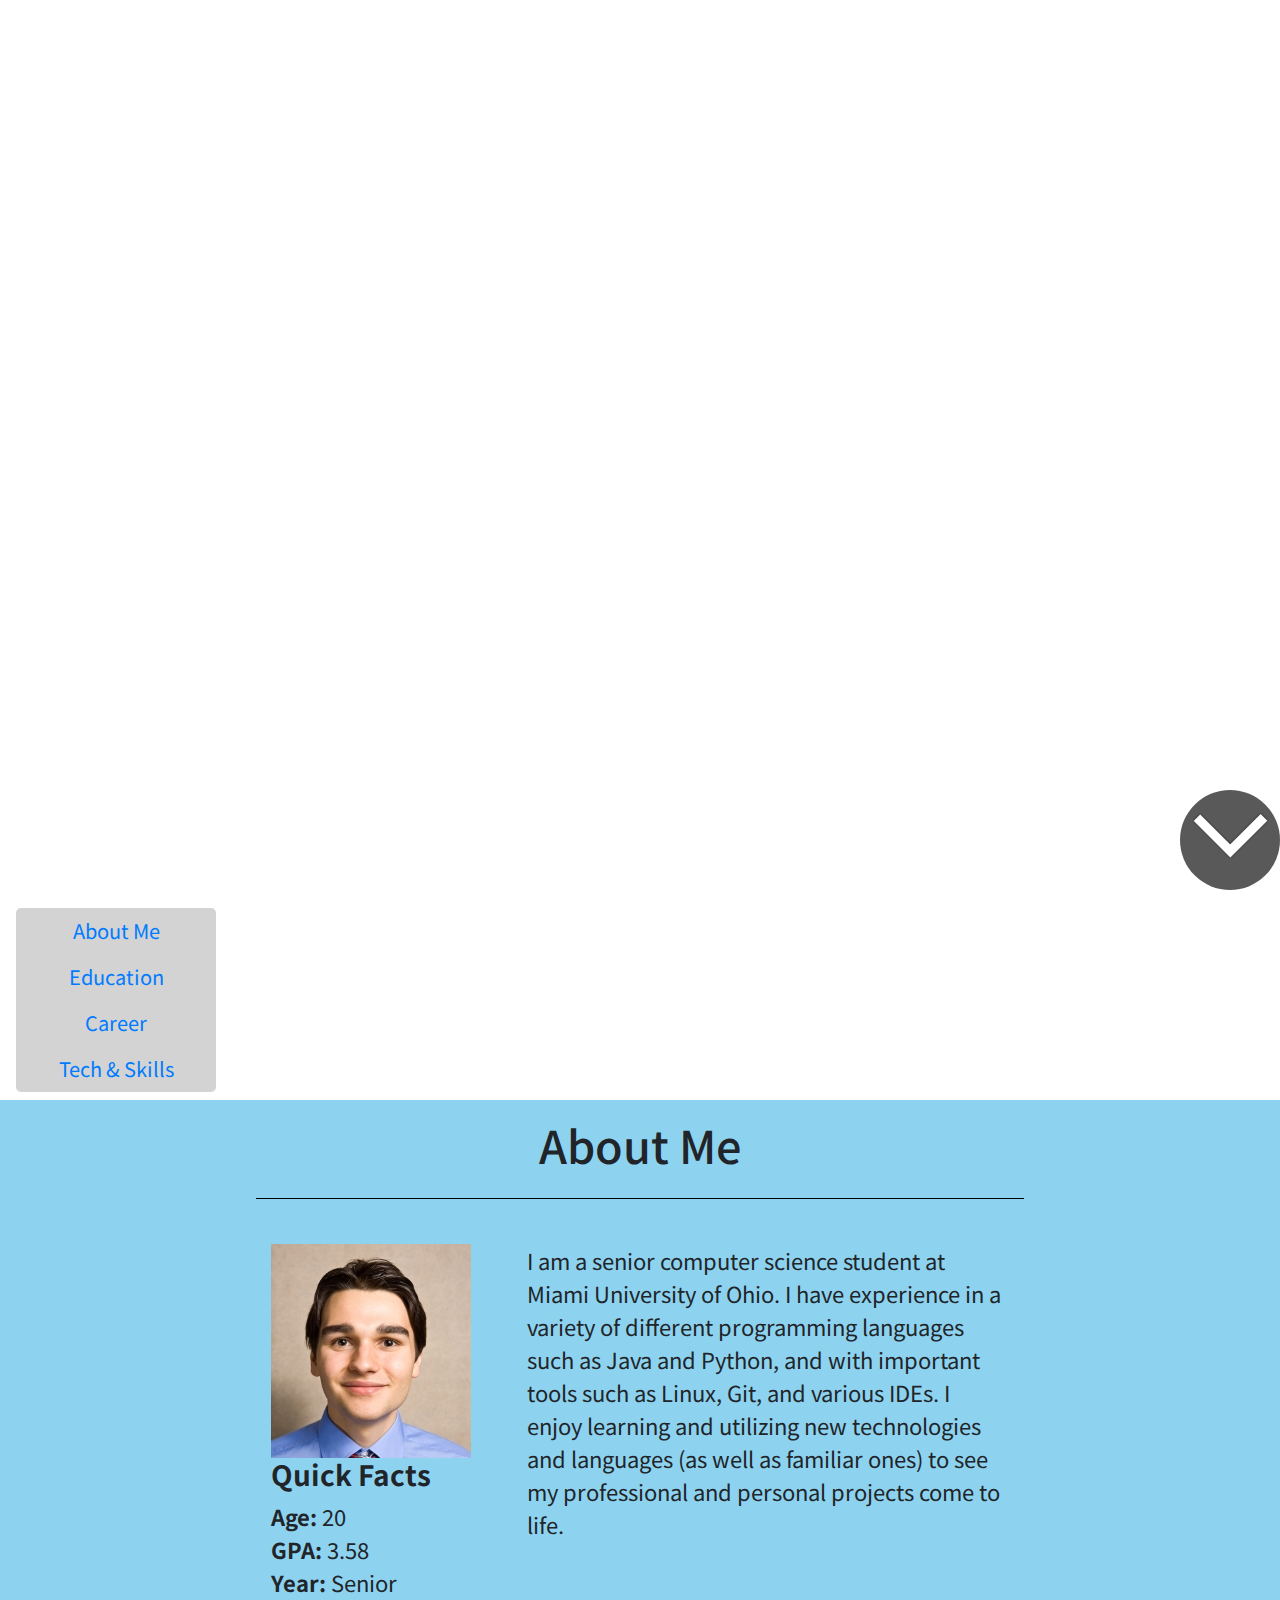
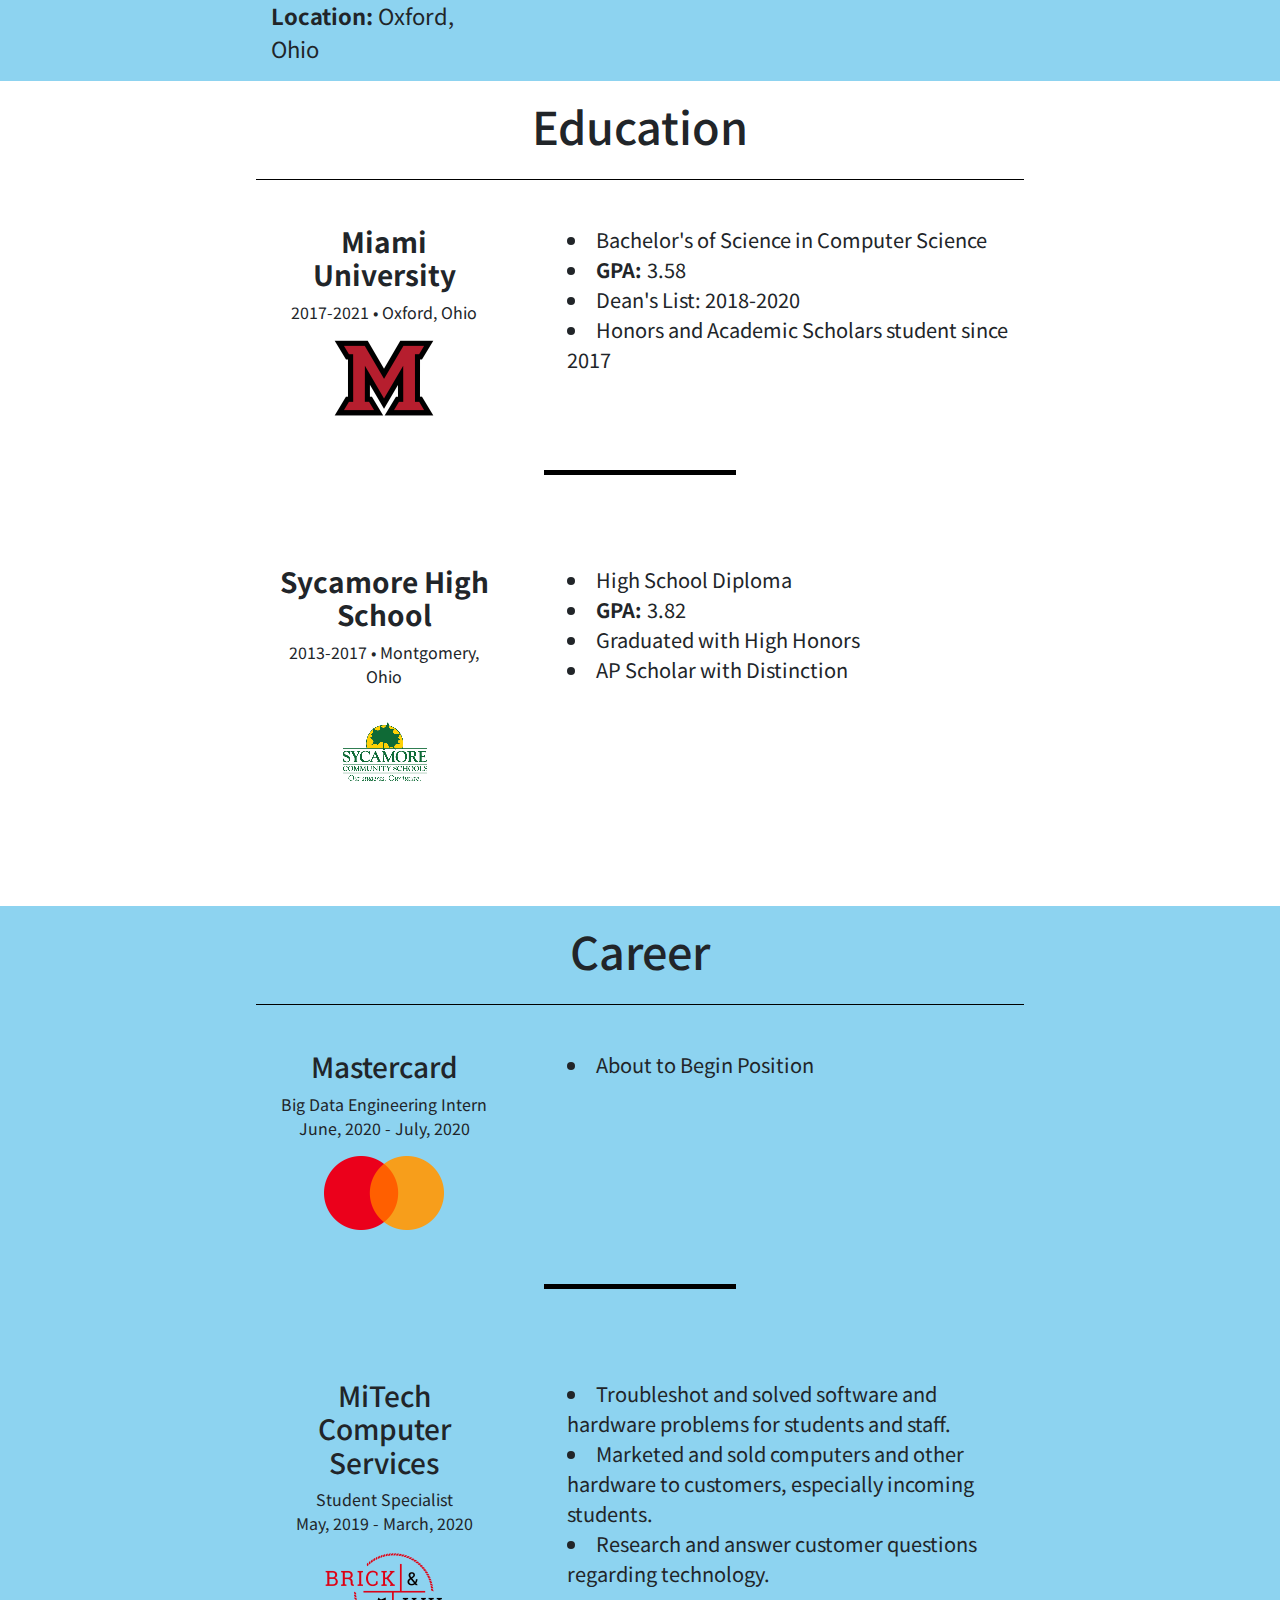
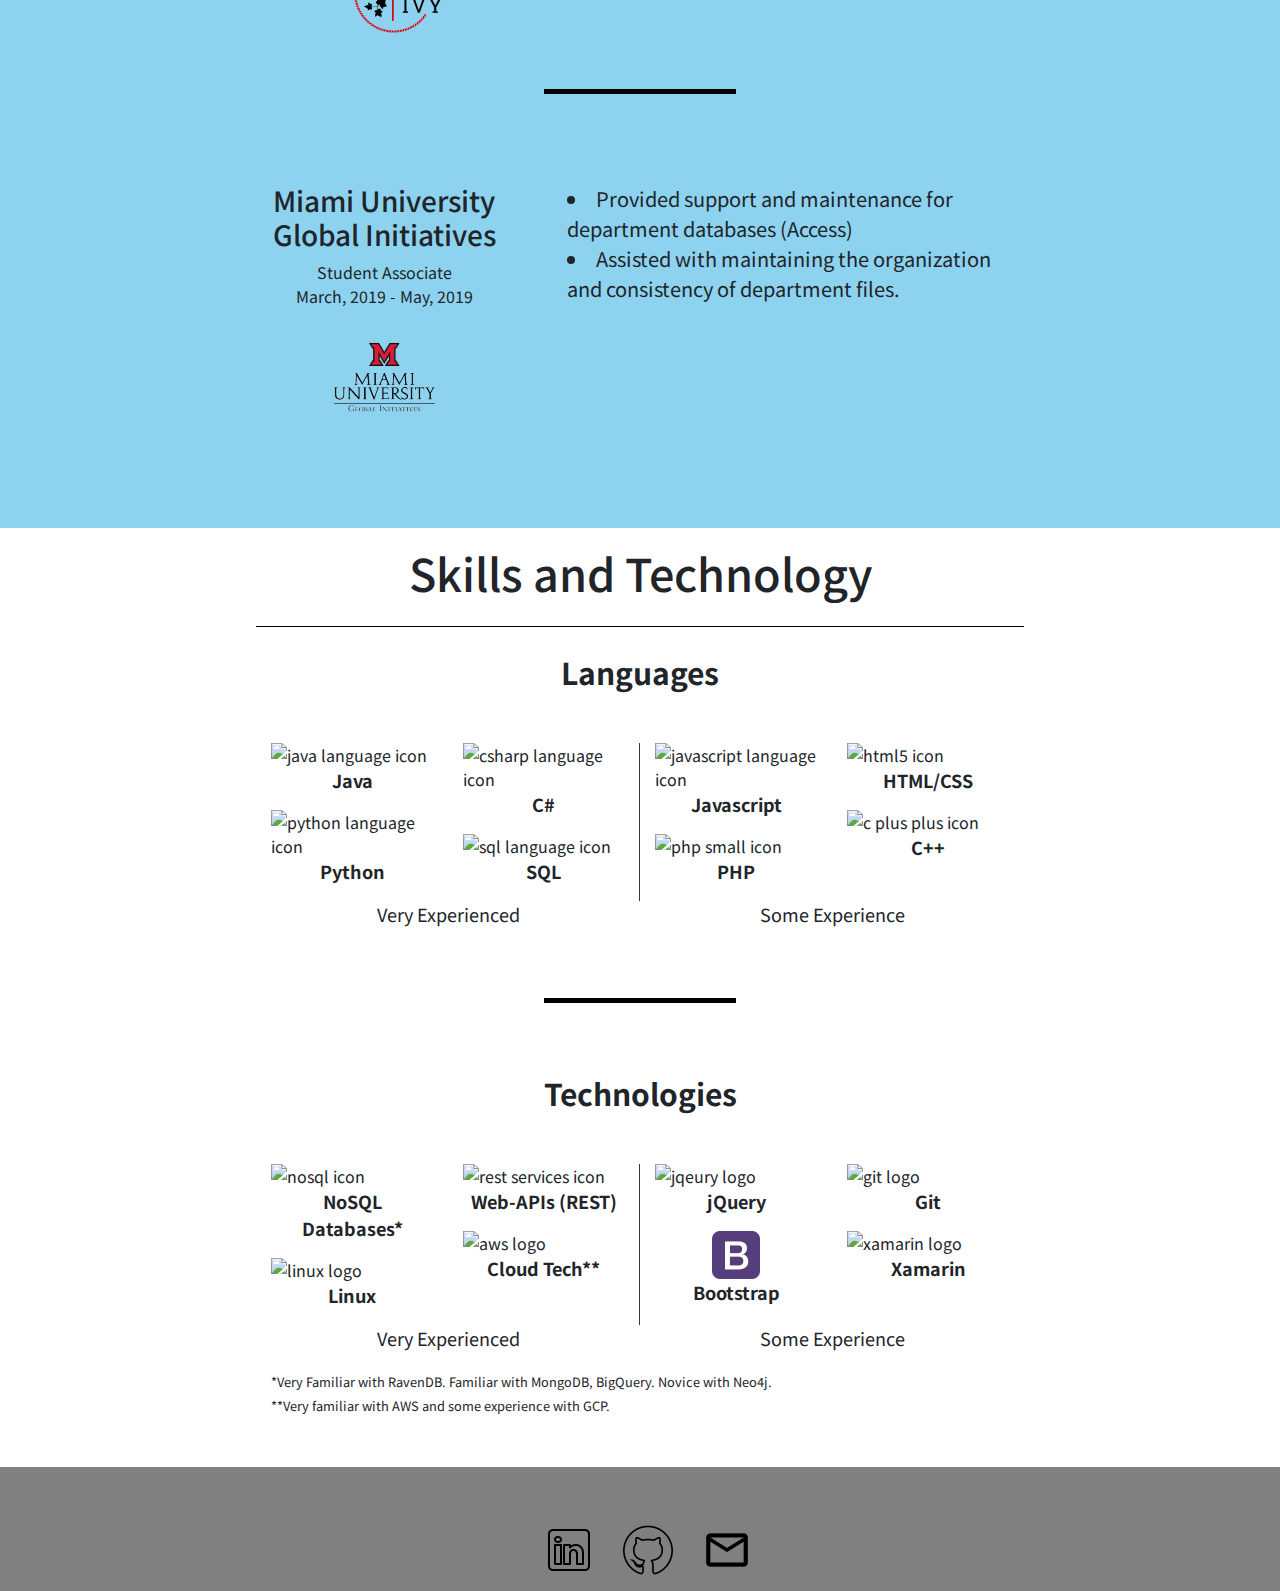
==== resume.html @ 5a1b92e5 "Added Navbar" ====
<!DOCTYPE HTML>
<html lang = "en">
<head>
	<title>Andrew Nieto</title>
	<meta http-equiv="content-type" content="text/html; charset=utf-8">
	<meta name="description" content="Website resume for Andrew Nieto, a senior computer science student based in Oxford, Ohio. Contains skills, experiences, education, and related projects.">
	<meta name="viewport" content="width=device-width, initial-scale=1.0">
	<link rel="apple-touch-icon" sizes="180x180" href="assets/icons/apple-touch-icon.png">
	<link rel="icon" type="image/png" sizes="32x32" href="assets/icons/favicon-32x32.png">
	<link rel="icon" type="image/png" sizes="16x16" href="assets/icons/favicon-16x16.png">
	<link rel="manifest" href="assets/icons/site.webmanifest">
	<script src="https://code.jquery.com/jquery-3.2.1.slim.min.js" integrity="sha384-KJ3o2DKtIkvYIK3UENzmM7KCkRr/rE9/Qpg6aAZGJwFDMVNA/GpGFF93hXpG5KkN" crossorigin="anonymous"></script>
	<script src="https://cdnjs.cloudflare.com/ajax/libs/popper.js/1.12.9/umd/popper.min.js" integrity="sha384-ApNbgh9B+Y1QKtv3Rn7W3mgPxhU9K/ScQsAP7hUibX39j7fakFPskvXusvfa0b4Q" crossorigin="anonymous"></script>
	<script src="https://maxcdn.bootstrapcdn.com/bootstrap/4.0.0/js/bootstrap.min.js" integrity="sha384-JZR6Spejh4U02d8jOt6vLEHfe/JQGiRRSQQxSfFWpi1MquVdAyjUar5+76PVCmYl" crossorigin="anonymous"></script>
	<script src="https://cdnjs.cloudflare.com/ajax/libs/jquery-backstretch/2.1.18/jquery.backstretch.min.js"></script>
	<link rel="stylesheet" href="https://maxcdn.bootstrapcdn.com/bootstrap/4.0.0/css/bootstrap.min.css" integrity="sha384-Gn5384xqQ1aoWXA+058RXPxPg6fy4IWvTNh0E263XmFcJlSAwiGgFAW/dAiS6JXm" crossorigin="anonymous">
	<link href="https://fonts.googleapis.com/css2?family=Noto+Sans+JP&display=swap" rel="stylesheet">
	<link rel="stylesheet" href="resume.css">
	<script src="resume.js"></script>
</head>
<body>
	<div class="header top-content container-fluid">
		<nav id="website-navbar" class="navbar navbar-expand-lg navbar-light bg-transparent ">
			<a class="navbar-brand" href="#"><strong>Andrew Nieto</strong></a>
			<ul class="navbar-nav ml-auto">
				<li class="nav-item">
					<a class="nav-link" href="#"><strong>Home</strong></a>
				</li>
				<li class="nav-item">
					<a class="nav-link" href="#"><strong>Resume</strong></a>
				</li>
				<li class="nav-item">
					<a class="nav-link" href="#"><strong>Projects</strong></a>
				</li>
				<li class="nav-item">
					<a class="nav-link" href="#"><strong>Contact</strong></a>
				</li>
			</ul>
		</nav>
		<div class="header-title">
			<div class="row">
				<div class="col text">
					<h1 class="mainTitle">Andrew Nieto</h1>
					<div class="description">
						<p>Scrollable Resume</p>
					</div>
				</div>
			</div>
		</div>
		<img id="down-icon" class="upward" src="assets/icons/down-icon.png" alt="chevron">
	</div>
	<nav id ="resume-navbar" class="navbar">
		<div>
			<ul class="navbar-nav">
				<li class="nav-item">
					<a class="nav-link" href="#aboutme-content">About Me</a>
				</li>
				<li class="nav-item">
					<a class="nav-link" href="#education-content">Education</a>
				</li>
				<li class="nav-item">
					<a class="nav-link" href="#career-content">Career</a>
				</li>
				<li class="Technologies and Skills">
					<a class="nav-link" href="#abilities-content">Tech & Skills</a>
				</li>
			</ul></div>
		</nav>
		<div id="aboutme-content" class="content">
			<div class="container">
				<div class="row">
					<div class="col section-header">
						<h3>About Me</h3>
					</div>
				</div>
				<div class="section-content">
					<div class="row">
						<div class="col aboutme-box">
							<img class="skills-img language-img" id ="aboutme-photo" src="assets/profile_pictures/small-professional.jpg" alt="picture of me">
							<div class="">
								<h3><strong>Quick Facts</strong></h3>
								<p>
									<strong>Age: </strong>20<br>
									<strong>GPA: </strong>3.58<br>
									<strong>Year: </strong>Senior<br>
									<strong>Location: </strong>Oxford, Ohio<br>
								</p>
							</div>
						</div>
						<div class="col col-lg-8 aboutme-box">
							<p>I am a senior computer science student at Miami University of Ohio. I have experience in a variety of different programming languages such as Java and Python, and with important tools such as Linux, Git, and various IDEs. I enjoy learning and utilizing new technologies and languages (as well as familiar ones) to see my professional and personal projects come to life.</p>
						</div>
					</div>
				</div>
			</div>
		</div>
		<div id="education-content" class="content">
			<div class="container">
				<div class="row">
					<div class="col section-header">
						<h3>Education</h3>
					</div>
				</div>
				<div class="row subsection-content">
					<div class="col">
						<div class="subsection-header">
							<h3><strong>Miami University</strong></h3>
							<p>2017-2021 • Oxford, Ohio</p>
						</div>
						<div class="logo">
							<img class="skills-img language-img" src="assets/icons/miamiM-small.png" alt="Miami University M">
						</div>
					</div>
					<div class="col col-lg-8">
						<ul class="section-details-list">
							<li>Bachelor's of Science in Computer Science</li>
							<li><strong>GPA: </strong>3.58</li>
							<li>Dean's List: 2018-2020</li>
							<li>Honors and Academic Scholars student since 2017</li>
						</ul>
					</div>
				</div>
				<div class="row subsection-content">
					<div class="col">
						<div class="subsection-header">
							<h3><strong>Sycamore High School</strong></h3>
							<p>2013-2017 • Montgomery, Ohio</p>
						</div>
						<div class="logo">
							<img class="skills-img language-img" src="assets/icons/sycamore-small.png" alt="Sycamore High School Logo">
						</div>
					</div>
					<div class="col col-lg-8">
						<ul class="section-details-list">
							<li>High School Diploma</li>
							<li><strong>GPA: </strong>3.82</li>
							<li>Graduated with High Honors</li>
							<li>AP Scholar with Distinction</li>
						</ul>
					</div>
				</div>
			</div>
		</div>
		<div id="career-content" class="content">
			<div class="container">
				<div class="row">
					<div class="col section-header">
						<h3>Career</h3>
					</div>
				</div>
				<div class="row subsection-content">
					<div class="col">
						<div class="subsection-header">
							<h3>Mastercard</h3>
							<p>Big Data Engineering Intern<br>June, 2020 - July, 2020</p>
						</div>
						<div class="logo">
							<img class="skills-img language-img" src="assets/icons/mastercard-small.png" alt="mastercard logo">
						</div>
					</div>
					<div class="col col-lg-8">
						<ul class="section-details-list">
							<li>About to Begin Position</li>
						</ul>
					</div>
				</div>
				<div class="row subsection-content">
					<div class="col">
						<div class="subsection-header">
							<h3>MiTech Computer Services</h3>
							<p>Student Specialist<br>May, 2019 - March, 2020</p>
						</div>
						<div class="logo">
							<img class="skills-img language-img" src="assets/icons/brick-and-ivy-small.png" alt="brick and ivy logo">
						</div>
					</div>
					<div class="col col-lg-8">
						<ul class="section-details-list">
							<li>Troubleshot and solved software and hardware problems for students and staff.</li>
							<li>Marketed and sold computers and other hardware to customers, especially incoming students.</li>
							<li>Research and answer customer questions regarding technology.</li>
						</ul>
					</div>
				</div>
				<div class="row subsection-content">
					<div class="col">
						<div class="subsection-header">
							<h3>Miami University Global Initiatives</h3>
							<p>Student Associate<br>March, 2019 - May, 2019</p>
						</div>
						<div class="logo">
							<img class="skills-img language-img" src="assets/icons/globalinitiatives-small.png" alt="GI logo">
						</div>
					</div>
					<div class="col col-lg-8">
						<ul class="section-details-list">
							<li>Provided support and maintenance for department databases (Access)</li>
							<li>Assisted with maintaining the organization and consistency of department files.</li>
						</ul>
					</div>
				</div>
			</div>
		</div>
		<div id="abilities-content" class="content">
			<div class="container">
				<div class="row">
					<div class="col section-header">
						<h3>Skills and Technology</h3>
					</div>
				</div>
				<h4><strong>Languages</strong></h4>
				<div class="row subsection-content languages">
					<div class="col col-sm-3 skills-section languages-col">
						<img class="skills-img language-img" src="assets/icons/skills+tech/java-small.png" alt="java language icon">
						<p class="skill-title"><strong>Java</strong></p>
						<img class="skills-img language-img" src="assets/icons/skills+tech/python-small.png" alt="python language icon">
						<p class="skill-title"><strong>Python</strong></p>

					</div>
					<div class="col col-sm-3 skills-section languages-col border-right border-dark">
						<img class="skills-img language-img" src="assets/icons/skills+tech/csharp-small.png" alt="csharp language icon">
						<p class="skill-title"><strong>C#</strong></p>
						<img class="skills-img language-img" src="assets/icons/skills+tech/sql-small.png" alt="sql language icon">
						<p class="skill-title"><strong>SQL</strong></p>
					</div>
					<div class="col col-sm-3 skills-section languages-col">
						<img class="skills-img language-img" src="assets/icons/skills+tech/js-small.png" alt="javascript language icon">
						<p class="skill-title"><strong>Javascript</strong></p>
						<img class="skills-img language-img" src="assets/icons/skills+tech/php-small.png" alt="php small icon">
						<p class="skill-title"><strong>PHP</strong></p>
					</div>
					<div class="col col-sm-3 skills-section languages-col">
						<img class="skills-img language-img" src="assets/icons/skills+tech/html-small.png" alt="html5 icon">
						<p class="skill-title"><strong>HTML/CSS</strong></p>
						<img class="skills-img language-img" src="assets/icons/skills+tech/cplusplus-small.png" alt="c plus plus icon">
						<p class="skill-title"><strong>C++</strong></p>
					</div>
					<div class="col col-lg-6 skills-section languages-col">
						<p class="familiar">Very Experienced</p>
					</div>
					<div class="col col-lg-6 skills-section languages-col">
						<p class="rating">Some Experience</p>
					</div>
				</div>
				<h4><strong>Technologies</strong></h4>
				<div class="row subsection-content languages">
					<div class="col col-sm-3 skills-section languages-col">
						<img class="skills-img language-img" src="assets/icons/skills+tech/nosql-small.png" alt="nosql icon">
						<p class="skill-title"><strong>NoSQL Databases*</strong></p>
						<img class="skills-img language-img" src="assets/icons/skills+tech/linux-small.png" alt="linux logo">
						<p class="skill-title"><strong>Linux</strong></p>
					</div>
					<div class="col col-sm-3 skills-section languages-col border-right border-dark">
						<img class="skills-img language-img" src="assets/icons/skills+tech/rest-small.png" alt="rest services icon">
						<p class="skill-title"><strong>Web-APIs (REST)</strong></p>
						<img class="skills-img language-img" src="assets/icons/skills+tech/cloud-small.png" alt="aws logo">
						<p class="skill-title"><strong>Cloud Tech**</strong></p>
					</div>
					<div class="col col-sm-3 skills-section languages-col">
						<img class="skills-img language-img" src="assets/icons/skills+tech/jquery-small.png" alt="jqeury logo">
						<p class="skill-title"><strong>jQuery</strong></p>
						<img class="skills-img language-img" src="assets/icons/skills+tech/bootstrap-small.png" alt="bootstrap logo">
						<p class="skill-title"><strong>Bootstrap</strong></p>
					</div>
					<div class="col col-sm-3 skills-section languages-col">
						<img class="skills-img language-img" src="assets/icons/skills+tech/git-small.png" alt="git logo">
						<p class="skill-title"><strong>Git</strong></p>
						<img class="skills-img language-img" src="assets/icons/skills+tech/xamarin-small.png" alt="xamarin logo">
						<p class="skill-title"><strong>Xamarin</strong></p>
					</div>
					<div class="col col-lg-6 skills-section languages-col">
						<p class="rating">Very Experienced</p>
					</div>
					<div class="col col-lg-6 skills-section languages-col">
						<p class="rating">Some Experience</p>
					</div>
					<div id= "tech-notes" class="col skills-section">
						<small>*Very Familiar with RavenDB. Familiar with MongoDB, BigQuery. Novice with Neo4j.</small><br>
						<small>**Very familiar with AWS and some experience with GCP.</small>
					</div>
				</div>
			</div>
		</div>
		<footer id="footer-section" class="content">
			<ul id="contact-list">
				<li><a href="https://www.linkedin.com/in/andrewjnieto/"><img src="assets/icons/linkedin-small.png" alt="linkedin logo"></a></li>
				<li><a href="https://github.com/andrewjnieto/website"><img src="assets/icons/github-small.png" alt="github logo"></a></li>
				<li><a href="mailto:andrewjnieto@gmail.com"><img src="assets/icons/mail-small.png" alt="mail icon"></a></li>
			</ul>
			<p id="copyright"></p>
		</footer>
	</body>
	</html>
---- resume.css ----
/*General Content */
body {
    font-size: 100%;
    font-family: 'Noto Sans JP', sans-serif;
}

.content {
    padding-top: 2vh;
    margin-left: auto;
    margin-right: auto;
    padding-left: 20vw;
    padding-right: 20vw;
}

.section-header {
    border-bottom: 1px solid black;
    text-align: center;
    padding-bottom: 2vh;
}

.section-header h3{
    font-size: 45px;
}

.section-content {
    padding-top: 5vh;
}

.content:nth-of-type(2n) {
    background-color: #8dd3f0;
}

.subsection-content {
    padding-bottom: 5vh;
    padding-top: 5vh;
}

.subsection-content img {
    display: block;
    margin-left: auto;
    margin-right: auto;
}

.subsection-content h3 {
    text-align: center;
}

.subsection-content ul {
    list-style-position: inside;
}

.subsection-content:after {
    content: "";
    display: block;
    width: 25%;
    padding-top: 3vh;
    padding-bottom: 3vh;
    margin-left: auto;
    margin-right: auto;
    border-bottom: 5px solid black;
}

.subsection-content:last-of-type:after {
    content: "";
    border-bottom: 0px solid red;
}

.subsection-header {
    text-align: center;
}

/* Top Content CSS */

.header-title {
    padding: 15%;
    height: 95vh;
    text-align: center;
}

.header-title .text {
    color: #fff;
    font-size: 3em;
}

.header-title .text h1 {
    margin-top: 2px;
    color: #fff;
    font-size: 2em;
}

#website-navbar {
    height: 5vh;
    width: 100%;
}

#website-navbar li {
    padding: 25px;
}

#website-navbar a {
    color: white;
}

#down-icon {
    position: absolute;
    background-color: rgba(0,0,0,0.65);
    border-radius: 100px;
    bottom: 10px;
    right: 0px;
    animation: move 2s ease infinite;
}

@keyframes move {
    0% {
        transform: translateY(-10px);
    }

    50% {
        transform: translateY(10px);
    }

    100% {
        transform: translateY(-10px);
    }
}

/*aboutme content css*/
.aboutme-box {
    font-size: 22px;
    width: 100%;
}

/*career content css*/
.section-details-list {
    font-size: 20px;
}
/*Skills section css */
#abilities-content h4 {
    padding-top: 3vh;
    text-align: center;
    font-size: 30px;
}

.skills-section li {
    font-size: 20px;
}

.languages-col p {
    text-align: center;
    font-size: 18px;
}

/*navbar css*/

#resume-navbar .navbar-nav {
    list-style-type: none;
    text-align: center;
    width: 200px;
    background-color: lightgray;
    border-radius: 5px;
    font-size: 20px;
}

#resume-navbar .navbar-nav li a {
    display: block;
}

#resume-navbar .navbar-nav li a:hover {
    background-color: darkgrey;
    color: white;
    font-size: 25px;
}
#resume-navbar .active {
    background-color: grey;
}

#resume-navbar .active a {
    color: white;
}

/*footer css*/

#footer-section {
    background: grey;
    box-shadow: 0 50vh 0 50vh grey;
    text-align: center;
}
#contact-list p {
    margin-left: 100px;
}
#contact-list li{
    display: inline-block;  
    list-style: none;
    white-space: nowrap;
    padding-top: 40px;
    padding-right: 25px;
}
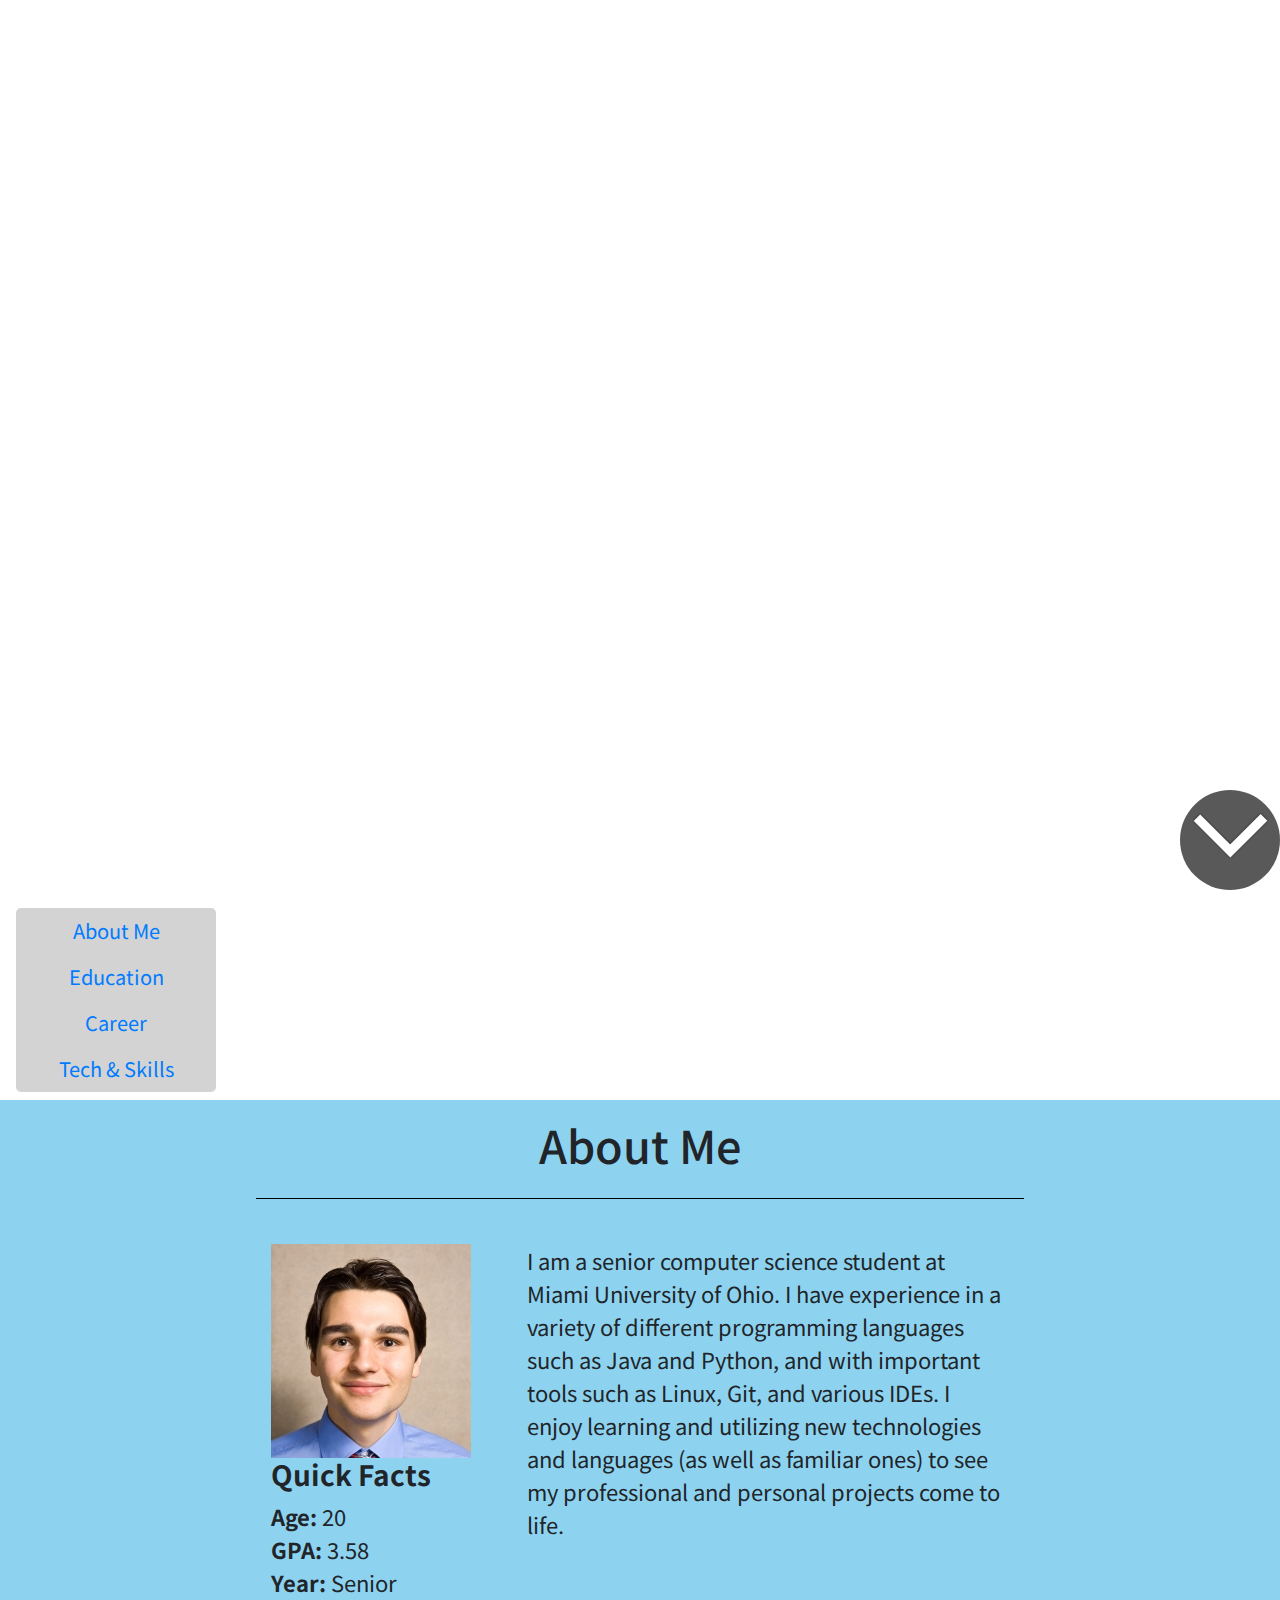
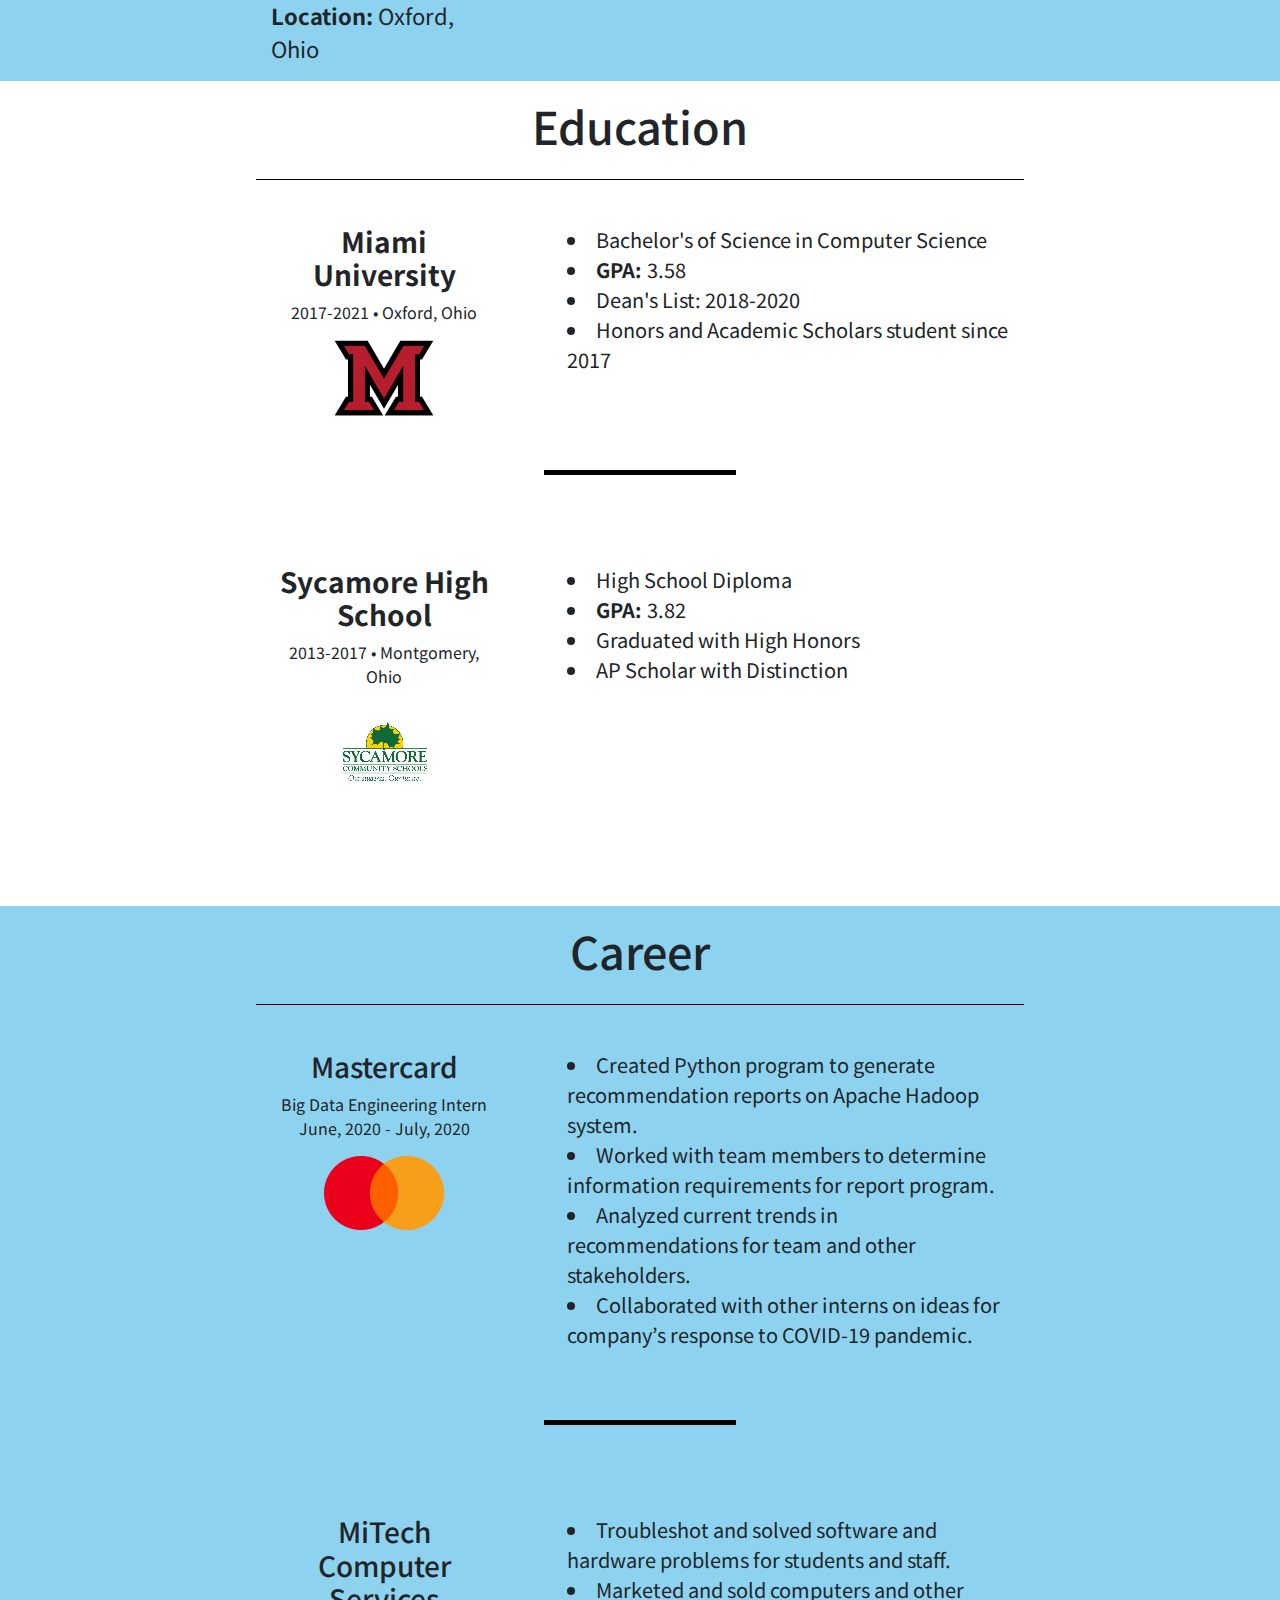
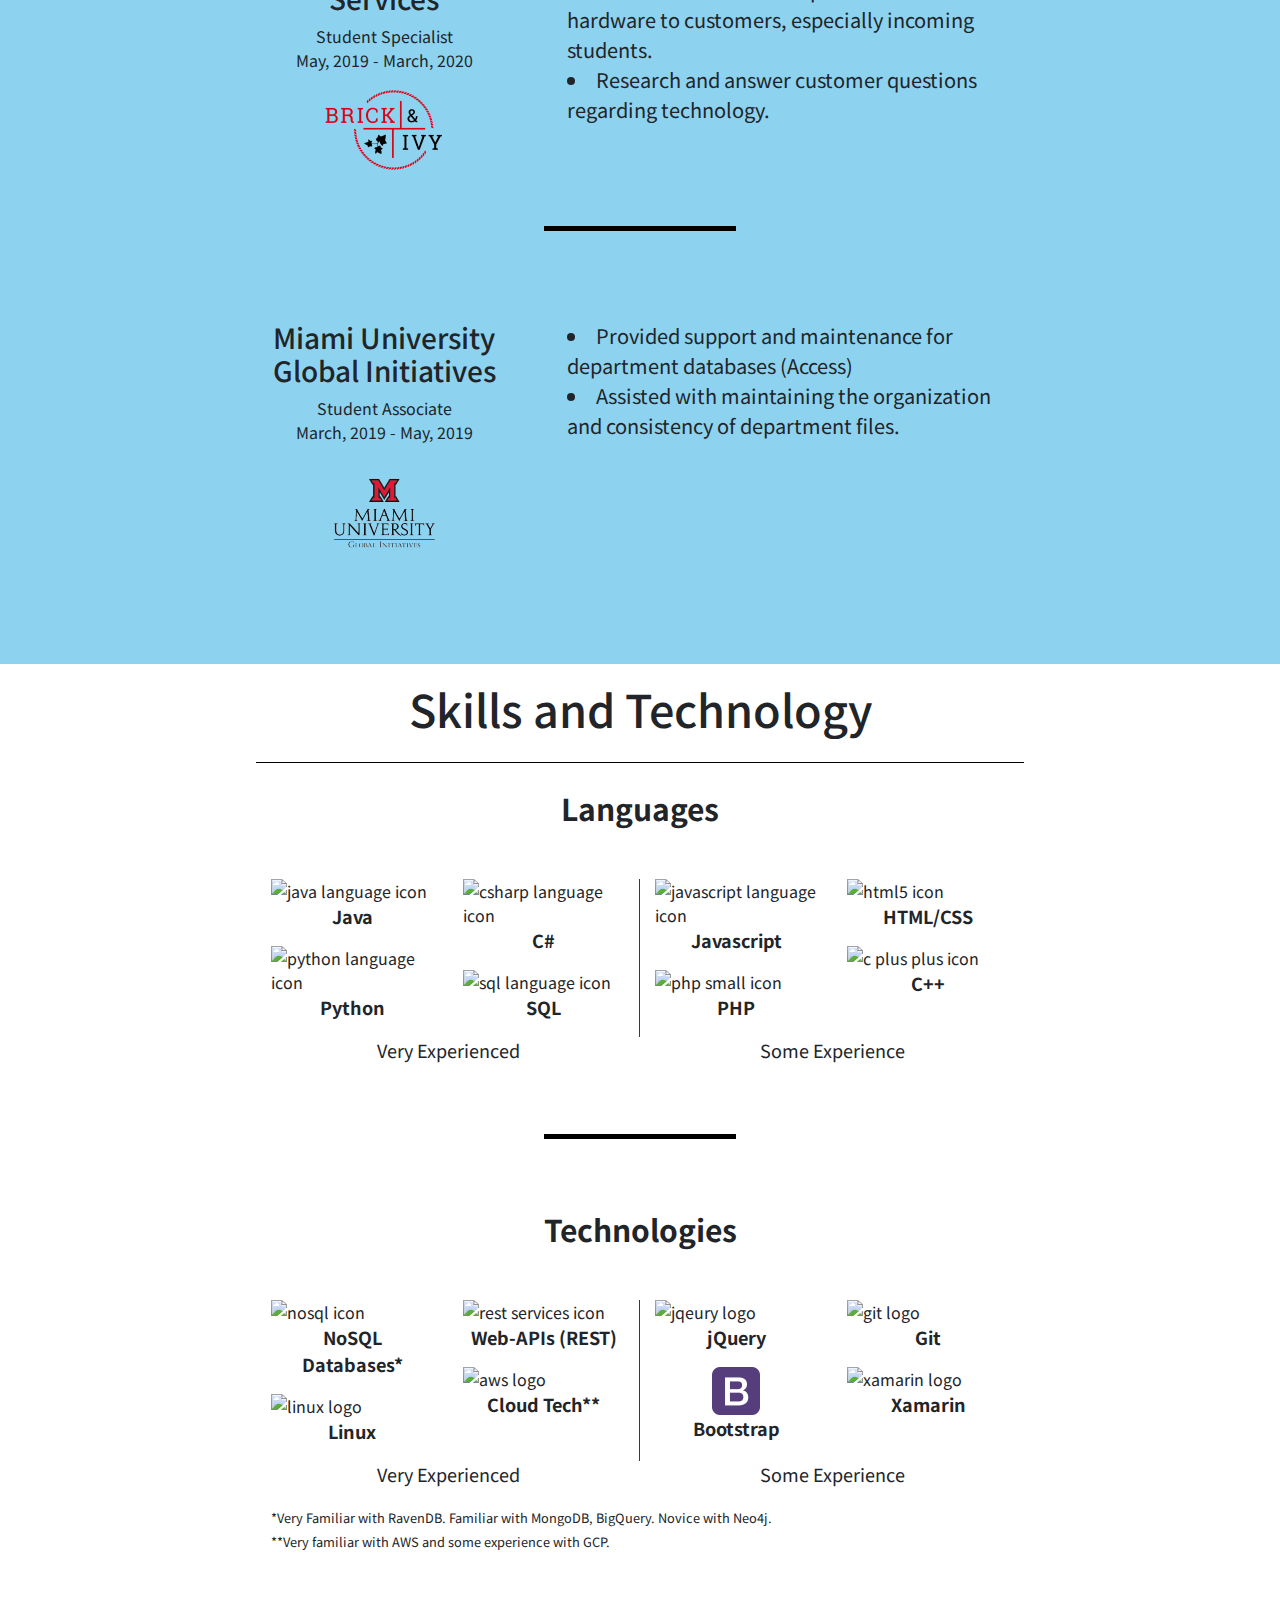
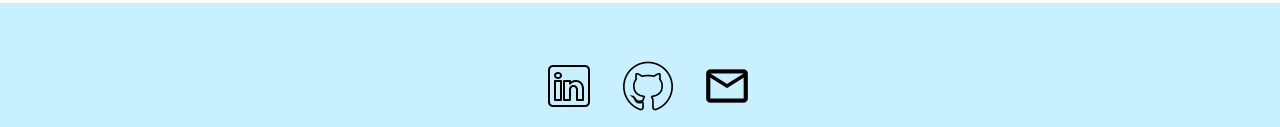
==== commit 1ca4749f: "Edited Index and Added Projects" ====
--- a/resume.html
+++ b/resume.html
@@ -1,7 +1,7 @@
 <!DOCTYPE HTML>
 <html lang = "en">
 <head>
-	<title>Andrew Nieto</title>
+	<title>Resume - Andrew Nieto</title>
 	<meta http-equiv="content-type" content="text/html; charset=utf-8">
 	<meta name="description" content="Website resume for Andrew Nieto, a senior computer science student based in Oxford, Ohio. Contains skills, experiences, education, and related projects.">
 	<meta name="viewport" content="width=device-width, initial-scale=1.0">
@@ -15,25 +15,22 @@
 	<script src="https://cdnjs.cloudflare.com/ajax/libs/jquery-backstretch/2.1.18/jquery.backstretch.min.js"></script>
 	<link rel="stylesheet" href="https://maxcdn.bootstrapcdn.com/bootstrap/4.0.0/css/bootstrap.min.css" integrity="sha384-Gn5384xqQ1aoWXA+058RXPxPg6fy4IWvTNh0E263XmFcJlSAwiGgFAW/dAiS6JXm" crossorigin="anonymous">
 	<link href="https://fonts.googleapis.com/css2?family=Noto+Sans+JP&display=swap" rel="stylesheet">
-	<link rel="stylesheet" href="resume.css">
-	<script src="resume.js"></script>
+	<link rel="stylesheet" href="assets/css/resume.css">
+	<script src="assets/js/resume.js"></script>
 </head>
 <body>
-	<div class="header top-content container-fluid">
+	<div class="header">
 		<nav id="website-navbar" class="navbar navbar-expand-lg navbar-light bg-transparent ">
 			<a class="navbar-brand" href="#"><strong>Andrew Nieto</strong></a>
 			<ul class="navbar-nav ml-auto">
 				<li class="nav-item">
-					<a class="nav-link" href="#"><strong>Home</strong></a>
-				</li>
-				<li class="nav-item">
-					<a class="nav-link" href="#"><strong>Resume</strong></a>
-				</li>
-				<li class="nav-item">
-					<a class="nav-link" href="#"><strong>Projects</strong></a>
-				</li>
-				<li class="nav-item">
-					<a class="nav-link" href="#"><strong>Contact</strong></a>
+					<a class="nav-link" href="./index.html"><strong>Home</strong></a>
+				</li>
+				<li class="nav-item">
+					<a class="nav-link" href="./resume.html"><strong>Resume</strong></a>
+				</li>
+				<li class="nav-item">
+					<a class="nav-link" href="./projects.html"><strong>Projects</strong></a>
 				</li>
 			</ul>
 		</nav>
@@ -47,7 +44,7 @@
 				</div>
 			</div>
 		</div>
-		<img id="down-icon" class="upward" src="assets/icons/down-icon.png" alt="chevron">
+		<img id="down-icon" class="upward" src="assets/icons/down-icon.png" alt="">
 	</div>
 	<nav id ="resume-navbar" class="navbar">
 		<div>
@@ -160,7 +157,10 @@
 					</div>
 					<div class="col col-lg-8">
 						<ul class="section-details-list">
-							<li>About to Begin Position</li>
+							<li>Created Python program to generate recommendation reports on Apache Hadoop system.</li>
+							<li>Worked with team members to determine information requirements for report program.</li>
+							<li>Analyzed current trends in recommendations for team and other stakeholders.</li>
+							<li>Collaborated with other interns on ideas for company’s response to COVID-19 pandemic.</li>
 						</ul>
 					</div>
 				</div>
--- a/assets/css/resume.css
+++ b/assets/css/resume.css
@@ -0,0 +1,201 @@
+/*General Content */
+body {
+    font-size: 100%;
+    font-family: 'Noto Sans JP', sans-serif;
+}
+
+.content {
+    padding-top: 2vh;
+    margin-left: auto;
+    margin-right: auto;
+    padding-left: 20vw;
+    padding-right: 20vw;
+}
+
+.section-header {
+    border-bottom: 1px solid black;
+    text-align: center;
+    padding-bottom: 2vh;
+}
+
+.section-header h3{
+    font-size: 45px;
+}
+
+.section-content {
+    padding-top: 5vh;
+}
+
+.content:nth-of-type(2n) {
+    background-color: #8dd3f0;
+}
+
+.subsection-content {
+    padding-bottom: 5vh;
+    padding-top: 5vh;
+}
+
+.subsection-content img {
+    display: block;
+    margin-left: auto;
+    margin-right: auto;
+}
+
+.subsection-content h3 {
+    text-align: center;
+}
+
+.subsection-content ul {
+    list-style-position: inside;
+}
+
+.subsection-content:after {
+    content: "";
+    display: block;
+    width: 25%;
+    padding-top: 3vh;
+    padding-bottom: 3vh;
+    margin-left: auto;
+    margin-right: auto;
+    border-bottom: 5px solid black;
+}
+
+.subsection-content:last-of-type:after {
+    content: "";
+    border-bottom: 0px solid red;
+}
+
+.subsection-header {
+    text-align: center;
+}
+
+/* Top Content CSS */
+
+.header-title {
+    padding: 15%;
+    height: 95vh;
+    text-align: center;
+}
+
+.header-title .text {
+    color: #fff;
+    font-size: 3em;
+}
+
+.header-title .text h1 {
+    margin-top: 2px;
+    color: #fff;
+    font-size: 2em;
+}
+
+#down-icon {
+    position: absolute;
+    background-color: rgba(0,0,0,0.65);
+    border-radius: 100px;
+    bottom: 10px;
+    right: 0px;
+    animation: move 2s ease infinite;
+}
+
+@keyframes move {
+    0% {
+        transform: translateY(-10px);
+    }
+
+    50% {
+        transform: translateY(10px);
+    }
+
+    100% {
+        transform: translateY(-10px);
+    }
+}
+
+/*Site navbar css */
+#website-navbar {
+    height: 5vh;
+    width: 100%;
+}
+
+#website-navbar li {
+    padding: 25px;
+}
+
+#website-navbar a {
+    color: white;
+}
+
+
+/*aboutme content css*/
+.aboutme-box {
+    font-size: 22px;
+    width: 100%;
+}
+
+/*career content css*/
+.section-details-list {
+    font-size: 20px;
+}
+
+/*Skills section css */
+#abilities-content h4 {
+    padding-top: 3vh;
+    text-align: center;
+    font-size: 30px;
+}
+
+.skills-section li {
+    font-size: 20px;
+}
+
+.languages-col p {
+    text-align: center;
+    font-size: 18px;
+}
+
+/*navbar css*/
+
+#resume-navbar .navbar-nav {
+    list-style-type: none;
+    text-align: center;
+    width: 200px;
+    background-color: lightgray;
+    border-radius: 5px;
+    font-size: 20px;
+}
+
+#resume-navbar .navbar-nav li a {
+    display: block;
+}
+
+#resume-navbar .navbar-nav li a:hover {
+    background-color: darkgrey;
+    color: white;
+    font-size: 25px;
+}
+#resume-navbar .active {
+    background-color: grey;
+    border-radius: 3px;
+}
+
+#resume-navbar .active a {
+    color: white;
+}
+
+/*footer css*/
+
+#footer-section {
+    background: #c9f0ff;
+    box-shadow: 0 50vh 0 50vh #c9f0ff;
+    text-align: center;
+}
+#contact-list p {
+    margin-left: 100px;
+}
+#contact-list li{
+    display: inline-block;  
+    list-style: none;
+    white-space: nowrap;
+    padding-top: 40px;
+    padding-right: 25px;
+}
